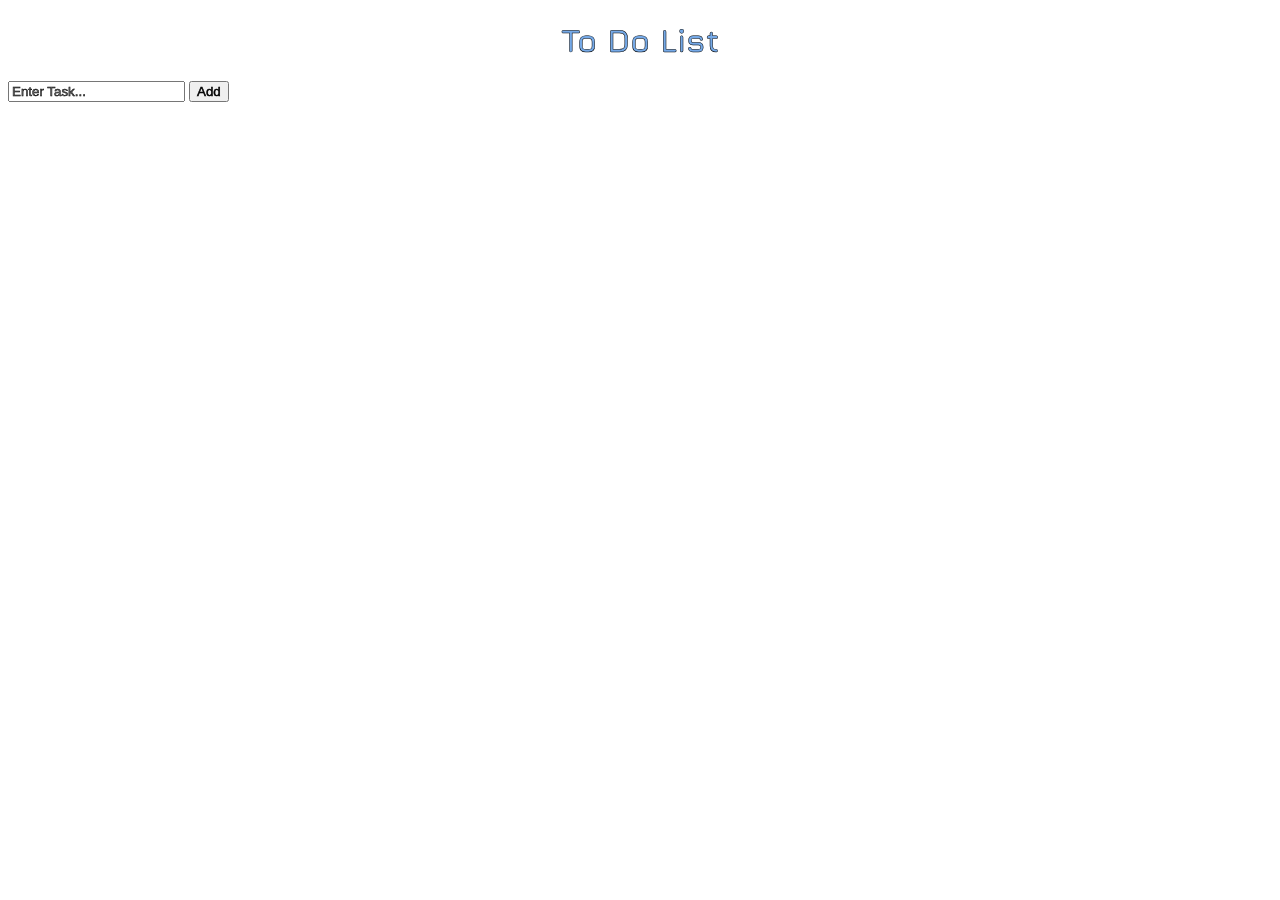
==== index.html @ 99cd55b2 "added title and text bar" ====
<!DOCTYPE html>
<html>
    <head>
        <title>To Do List</title>
        <link rel="stylesheet" href="ToDoList.css">
        <script src="ToDoList.js"></script>
        <link rel="preconnect" href="https://fonts.googleapis.com">
        <link rel="preconnect" href="https://fonts.gstatic.com" crossorigin>
        <link href="https://fonts.googleapis.com/css2?family=Jura:wght@300..700&display=swap" rel="stylesheet">
    </head>
    <body>
        <h1>To Do List</h1>
        <form>
            <input id="taskName" type="text" onclick="" placeholder="Enter Task...">
            <input id="addButton" type="button" value="Add">
        </form>
    </body>
</html>
---- ToDoList.css ----
h1 {
    font-family: "Jura", sans-serif;
    font-optical-sizing: auto;
    font-weight: 700;
    font-style: normal;
    text-align: center;
    color: #75A9E7;
    -webkit-text-stroke-width: 0.5px;
    -webkit-text-stroke-color: #000;
}

form {
    -webkit-text-stroke-width: 0.5px;
    -webkit-text-stroke-color: #000;
}
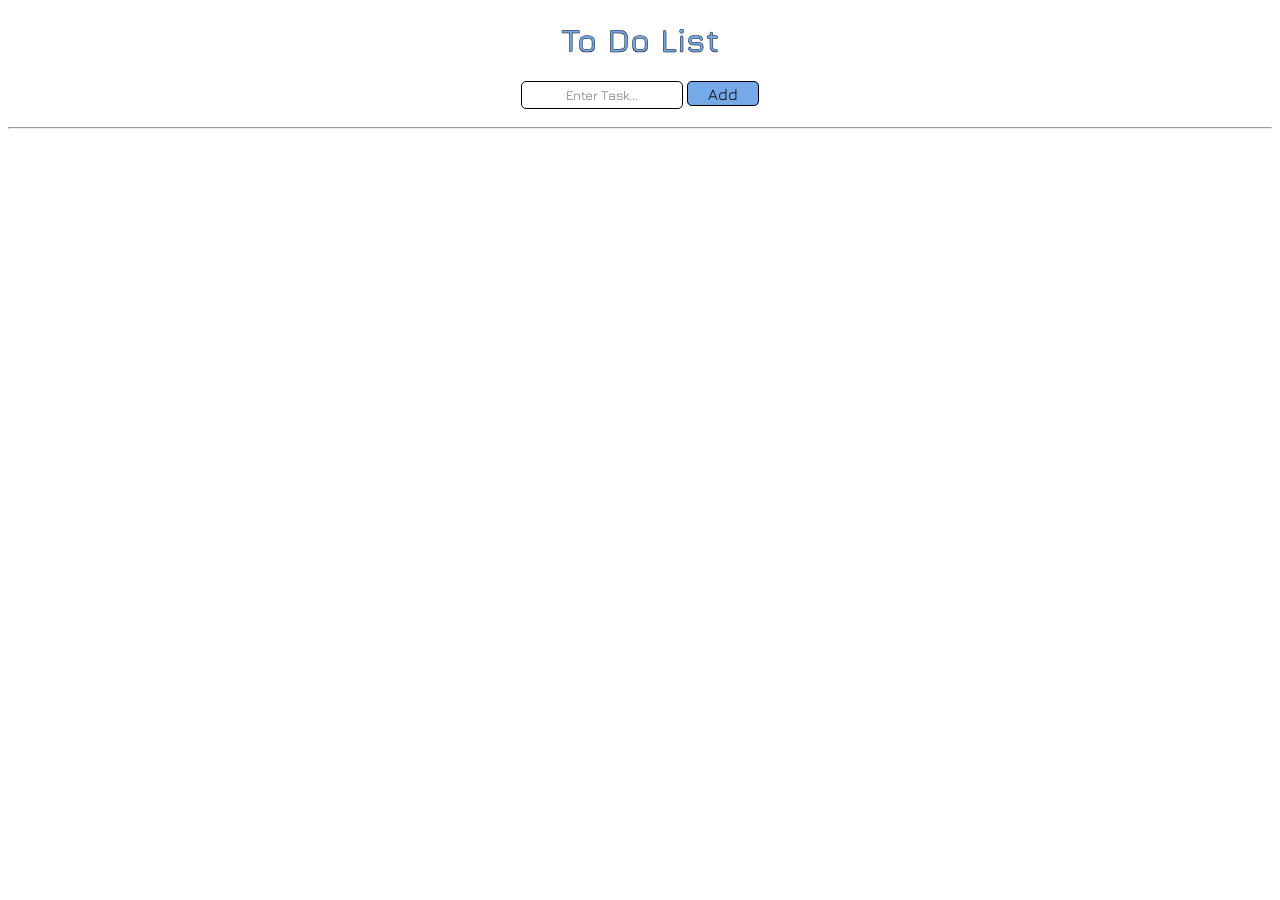
==== commit 3d002862: "added the delete button" ====
--- a/index.html
+++ b/index.html
@@ -9,10 +9,15 @@
         <link href="https://fonts.googleapis.com/css2?family=Jura:wght@300..700&display=swap" rel="stylesheet">
     </head>
     <body>
-        <h1>To Do List</h1>
-        <form>
-            <input id="taskName" type="text" onclick="" placeholder="Enter Task...">
-            <input id="addButton" type="button" value="Add">
-        </form>
+        <div>
+            <h1>To Do List</h1>
+            <form>
+                <input id="taskName" type="text" placeholder="Enter Task...">
+                <span id="addButton" onclick="newElement()">Add</span>
+            </form>
+            <hr/>
+        </div>
+        <ul id="tasks">
+        </ul>
     </body>
 </html>
--- a/ToDoList.css
+++ b/ToDoList.css
@@ -1,15 +1,32 @@
-h1 {
+* {
     font-family: "Jura", sans-serif;
     font-optical-sizing: auto;
-    font-weight: 700;
     font-style: normal;
     text-align: center;
+}
+h1 {
+    font-weight: 700;
     color: #75A9E7;
     -webkit-text-stroke-width: 0.5px;
     -webkit-text-stroke-color: #000;
 }
 
-form {
-    -webkit-text-stroke-width: 0.5px;
-    -webkit-text-stroke-color: #000;
+#taskName {
+    width: 150px;
+    border: 0.5px solid #000;
+    padding: 5px 5px;
+    border-radius: 5px;
+    margin-bottom: 10px;
+}
+
+#addButton {
+    border: 0.5px solid #000;
+    padding: 2.5px 20px;
+    border-radius: 5px;
+    background-color: #75A9E7;
+}
+
+#tasks {
+    list-style: none;
+    margin-left: -250px;
 }
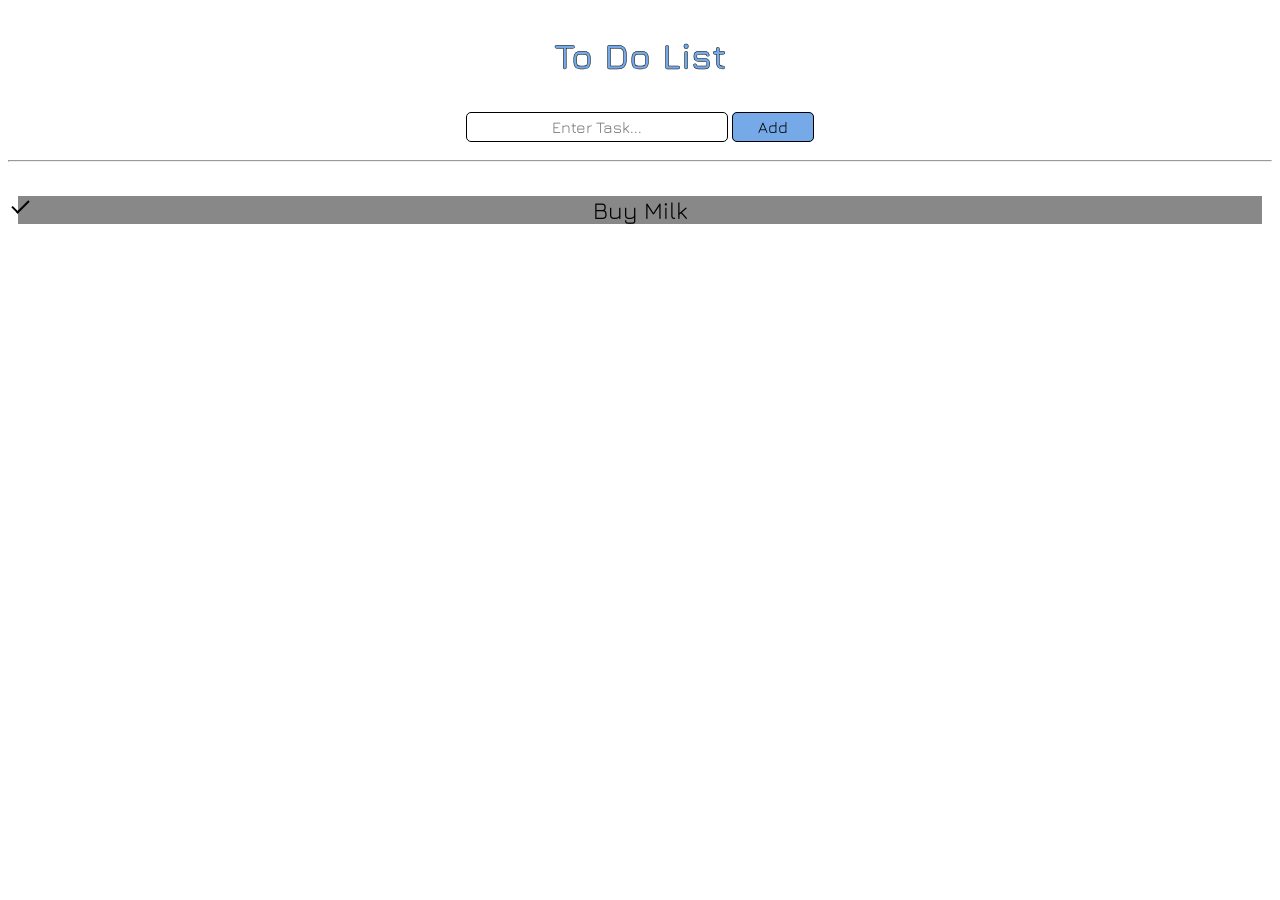
==== commit a7d74611: "almost finished" ====
--- a/index.html
+++ b/index.html
@@ -10,7 +10,7 @@
     </head>
     <body>
         <div>
-            <h1>To Do List</h1>
+            <p class="title">To Do List</p>
             <form>
                 <input id="taskName" type="text" placeholder="Enter Task...">
                 <span id="addButton" onclick="newElement()">Add</span>
@@ -18,6 +18,7 @@
             <hr/>
         </div>
         <ul id="tasks">
+            <li class="checked">Buy Milk</li>
         </ul>
     </body>
 </html>
--- a/ToDoList.css
+++ b/ToDoList.css
@@ -4,7 +4,8 @@
     font-style: normal;
     text-align: center;
 }
-h1 {
+.title {
+    font-size: 35px;
     font-weight: 700;
     color: #75A9E7;
     -webkit-text-stroke-width: 0.5px;
@@ -12,7 +13,8 @@
 }
 
 #taskName {
-    width: 150px;
+    font-size: medium;
+    width: 250px;
     border: 0.5px solid #000;
     padding: 5px 5px;
     border-radius: 5px;
@@ -21,12 +23,53 @@
 
 #addButton {
     border: 0.5px solid #000;
-    padding: 2.5px 20px;
+    padding: 5px 25px;
     border-radius: 5px;
     background-color: #75A9E7;
 }
 
+#addButton:hover {
+    background-color: #50729d;
+}
+
 #tasks {
     list-style: none;
-    margin-left: -250px;
-}+    font-size: x-large;
+    padding: 10px;
+}
+
+ul li:hover {
+    background-color: #bbb;
+}
+
+
+ul li.checked {
+    background: #888;
+    color: #000;
+  }
+
+ul li.checked::before {
+    content: '';
+    position: absolute;
+    border-color: #000;
+    border-style: solid;
+    border-width: 0 2px 2px 0;
+    left: 16px;
+    transform: rotate(45deg);
+    height: 15px;
+    width: 7px;
+}
+
+.close {
+    padding: 0px 10px;
+    float: inline-end;
+    color: red;
+    font-weight: 700;
+    -webkit-text-stroke-width: 0.5px;
+    -webkit-text-stroke-color: #000;
+
+}
+
+.close:hover {
+    background-color: #bbbbbb;
+  }
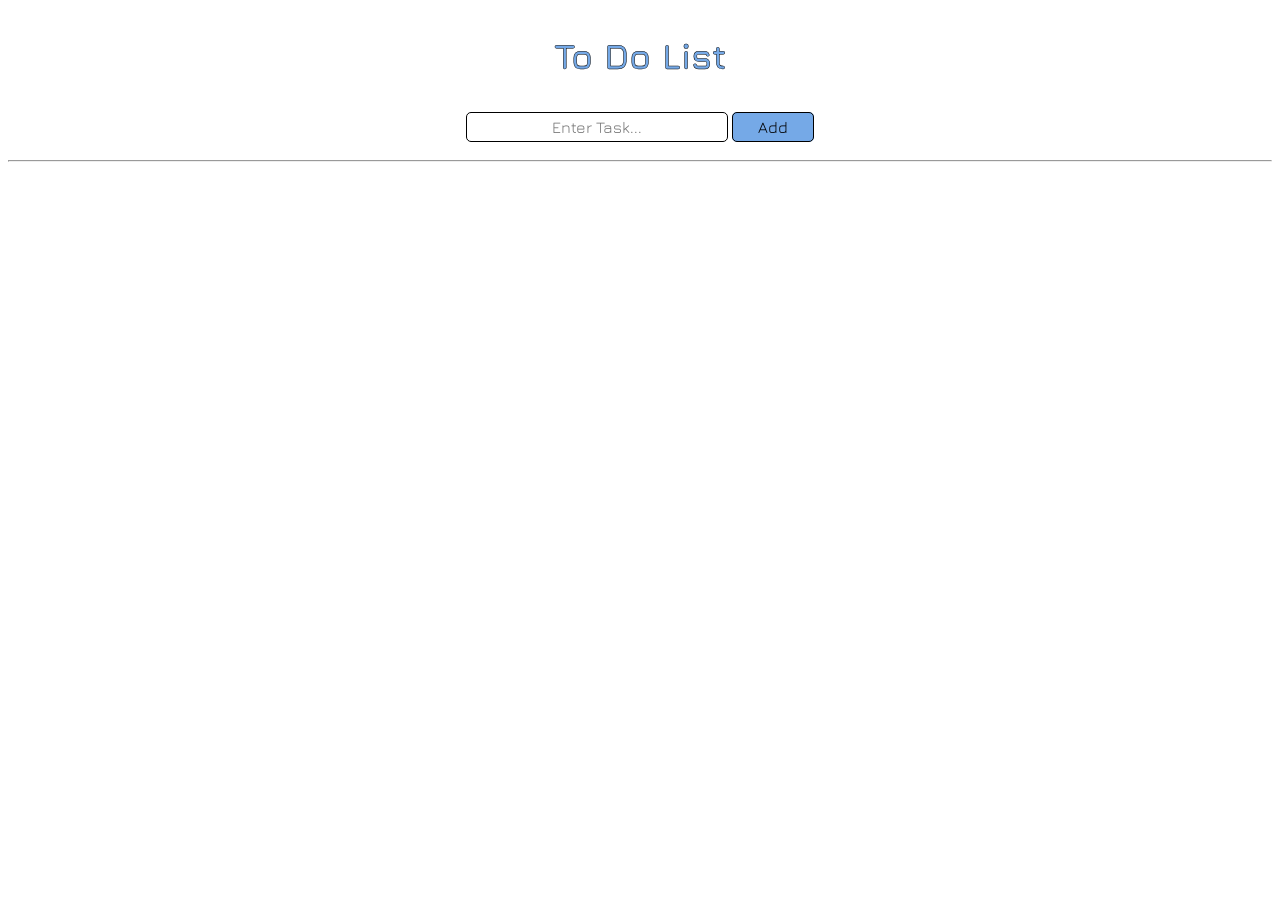
==== commit e7d4778c: "fixing things" ====
--- a/index.html
+++ b/index.html
@@ -18,7 +18,6 @@
             <hr/>
         </div>
         <ul id="tasks">
-            <li class="checked">Buy Milk</li>
         </ul>
     </body>
 </html>
--- a/ToDoList.css
+++ b/ToDoList.css
@@ -42,24 +42,6 @@
     background-color: #bbb;
 }
 
-
-ul li.checked {
-    background: #888;
-    color: #000;
-  }
-
-ul li.checked::before {
-    content: '';
-    position: absolute;
-    border-color: #000;
-    border-style: solid;
-    border-width: 0 2px 2px 0;
-    left: 16px;
-    transform: rotate(45deg);
-    height: 15px;
-    width: 7px;
-}
-
 .close {
     padding: 0px 10px;
     float: inline-end;
